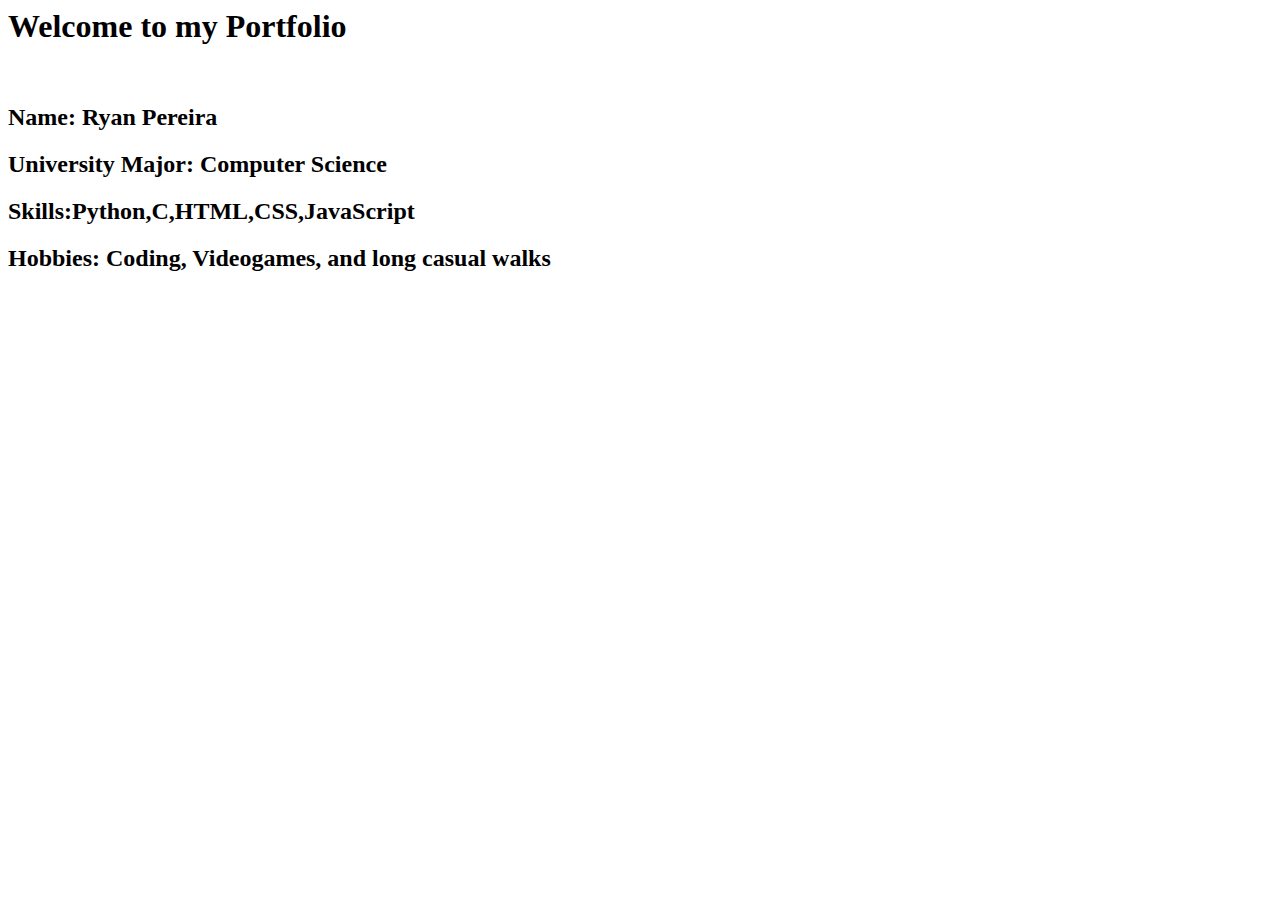
==== proffessional_portfolio/main_page.html @ 9e6063db "Create main_page.html" ====
<html>
    <head>
        <title>Main Page</title>
    </head>
    <body>
        <h1>Welcome to my Portfolio</h1>
    </br>

    <h2>Name: Ryan Pereira</h2>
    <h2>University Major: Computer Science</h2>
    <h2>Skills:Python,C,HTML,CSS,JavaScript</h2>
    <h2>Hobbies: Coding, Videogames, and long casual walks</h3>
    
        <h2></h2>
    </body>
</html>
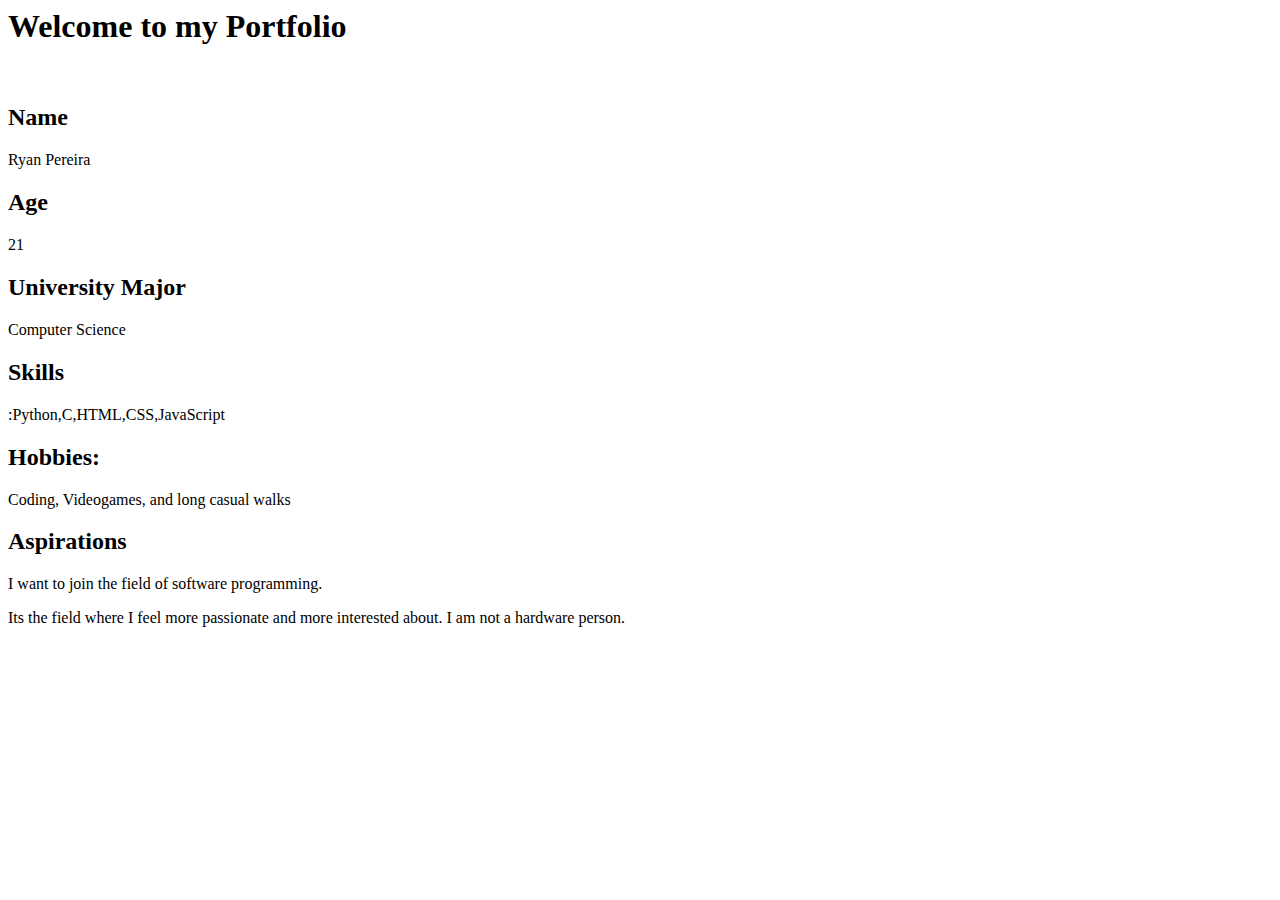
==== commit d407b8c5: "Finished protfolio" ====
--- a/proffessional_portfolio/main_page.html
+++ b/proffessional_portfolio/main_page.html
@@ -6,10 +6,21 @@
         <h1>Welcome to my Portfolio</h1>
     </br>
 
-    <h2>Name: Ryan Pereira</h2>
-    <h2>University Major: Computer Science</h2>
-    <h2>Skills:Python,C,HTML,CSS,JavaScript</h2>
-    <h2>Hobbies: Coding, Videogames, and long casual walks</h3>
+    <div>
+    <h2>Name</h2>
+    <p> Ryan Pereira</p>
+    <h2>Age</h2>
+    <p>21</p>
+    </div>
+    <h2>University Major</h2>
+    <p> Computer Science</p>
+    <h2>Skills</h2>
+    <p>:Python,C,HTML,CSS,JavaScript</p>
+    <h2>Hobbies:</h2>
+    <p>Coding, Videogames, and long casual walks</p>
+    <h2>Aspirations</h2>
+    <p> I want to join the field of software programming.</p>
+    <p> Its the field where I feel more passionate and more interested about. I am not a hardware person.</p>
     
         <h2></h2>
     </body>
